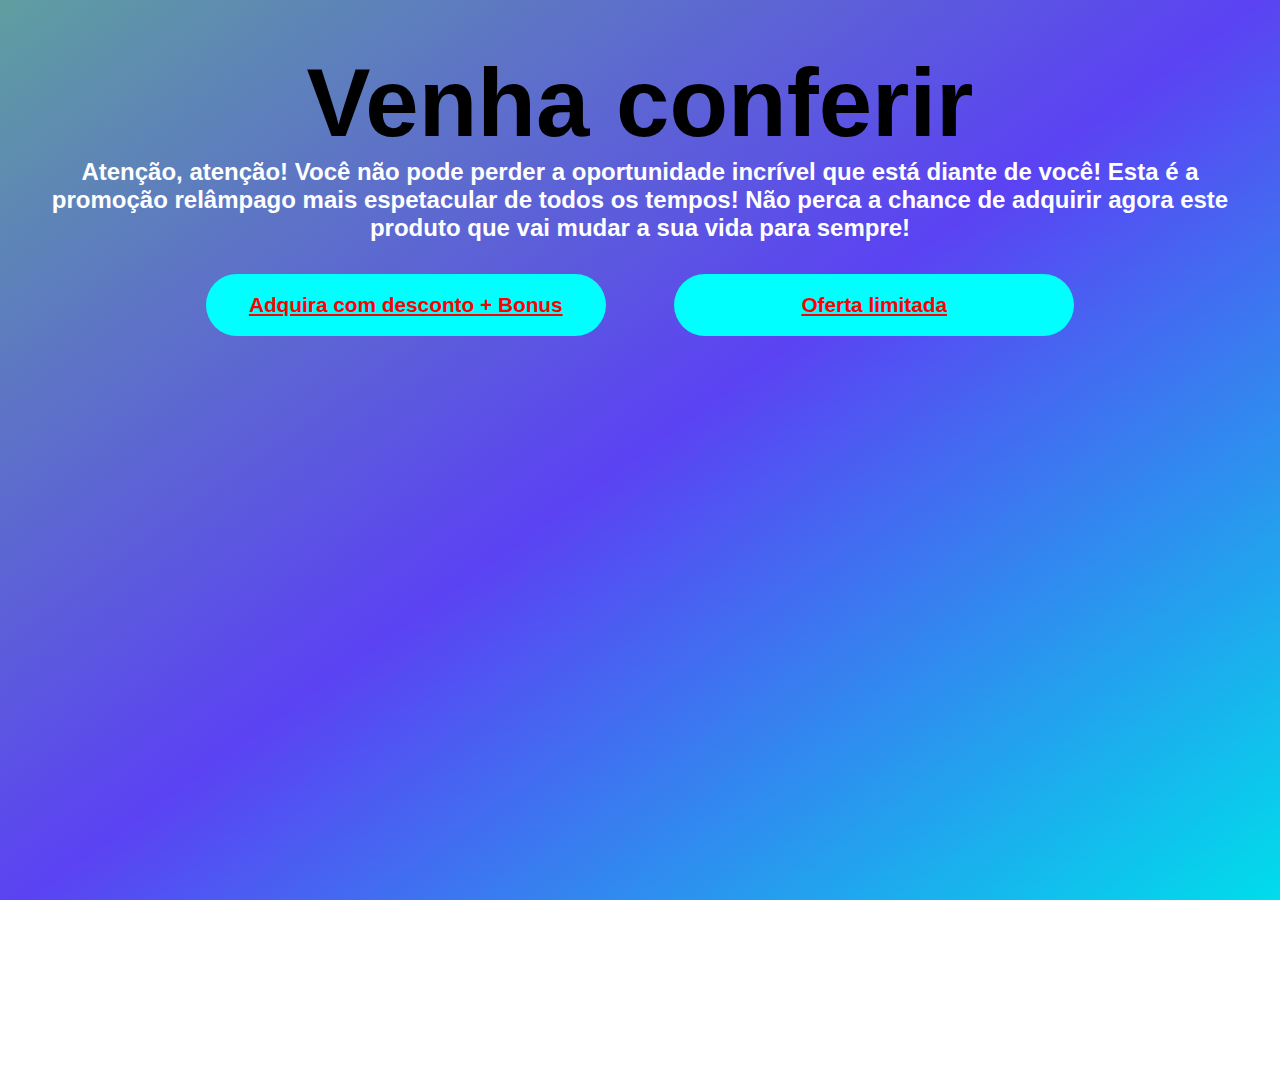
==== adquira.html @ 045e8c29 "finalização projeto" ====
<!DOCTYPE html>
<html lang="pt-br">
  <head>
    <meta charset="UTF-8" />
    <meta http-equiv="X-UA-Compatible" content="IE=edge" />
    <meta name="viewport" content="width=device-width, initial-scale=1.0" />
    <meta
      name="description"
      content="Aprenda técnicas de meditação para iniciantes com nossas dicas passo a passo. Reduza o estresse, melhore a saúde mental e encontre paz interior com nossos guias de meditação. Inclui mindfulness, respiração consciente e visualização criativa. Comece sua jornada de meditação hoje e transforme sua vida para melhor!"
    />
    <meta http-equiv="Cache-Control" content="max-age=3600, public" />
    <link rel="stylesheet" href="css/style.css" />
    <title>Seja Bem-Vindo</title>
  </head>
  <body>
    <section class="section-header-page-2">
      <h1 id="titulo-page2">Venha conferir</h1>
      <h2 class="subtitulo-page2">
        Atenção, atenção! Você não pode perder a oportunidade incrível que está
        diante de você! Esta é a promoção relâmpago mais espetacular de todos os
        tempos! Não perca a chance de adquirir agora este produto
        que vai mudar a sua vida para sempre!
      </h2>
      <a href="#"><button id="adquira-page2">Adquira com desconto + Bonus</button></a>
      <a href="#"><button id="adquira-page2">Oferta limitada</button></a>
    </section>
    <footer>
      <section class="container-footer">
        <h2 class="navegue-aqui">Atenção</h2>
        <h3 class="duvidas">Dúvidas?</h3>
        <p class="paragrafo">
          Este site não faz parte do site do Facebook ou Facebook Inc. Além
          disso, este site NÃO é endossado pelo Facebook de forma alguma.
          FACEBOOK é uma marca comercial da FACEBOOK, Inc.
        </p>
      </section>
    </footer>
  </body>
</html>
---- css/style.css ----
* {
    margin: 0;
    padding: 0;
    font-family: Arial, Helvetica, sans-serif;
    box-sizing: border-box;
    overflow-x: hidden;
    scroll-behavior: smooth;
}

:root {
    /* --cor-verde: #14A400; */
    --cor-verde: cadetblue;
    --cor-branco: #fff;
    --cor-cinza: #161719;
}

body {
    background: linear-gradient(to bottom, #161719 0%, #17181a 100%);
    height: 100vh;
}

header nav {
    position: absolute;
    padding: 0.5rem;
    padding-left: 2rem;
    display: flex;
    background-color: transparent;
}

header {
    background-image: url(../image/pexels-rodnae-productions-8312862.png);
    background-position: center;
    background-repeat: no-repeat;
    background-size: cover;
}

header nav ul {
    display: flex;
    list-style: none;
    gap: 25px;
    height: 7rem;
    margin-left: 3rem;
    justify-content: center;
    align-items: center;
    font-weight: 500;
}

.ancora {
    text-decoration: none;
    color: #fff;
}

.ancora {
    position: relative;
    display: inline-block;
}

.ancora::before {
    content: "";
    position: absolute;
    left: 0;
    bottom: 0;
    width: 100%;
    height: 2px;
    background-color: var(--cor-branco);
    border-radius: 4px;
    scale: 0.1;
    transform-origin: right;
    transition: scale 0.25s;
}

.ancora:hover {
    cursor: pointer;
}

.ancora:hover::before {
    scale: 1;
    transform-origin: left;
}

header nav img {
    position: relative;
    margin-top: 1rem;
    width: 5rem;
    height: 5rem;
}

.section-primary {
    height: 100vh;
    text-align: center;
}

.container-first-section {
    height: 100vh;
    background: rgba(22, 23, 25, 0.50);
    backdrop-filter: blur(4px);
    position: relative;
}

section .container-first-section h1 {
    padding-top: 10rem;
    text-align: center;
    font-size: 2.0rem;
    font-weight: bolder;
    color: var(--cor-branco);
}

section .container-first-section h1::selection {
    background-color: var(--cor-cinza);
    color: var(--cor-verde);
}

section .container-first-section a button {
    background-color: var(--cor-verde);
    color: var(--cor-branco);
    border: none;
    border-radius: 20px;
    width: 20rem;
    height: 2.5rem;
    margin-top: 14rem;
    font-size: 1.3rem;
    font-weight: bolder;
    text-decoration: underline;
}

section .container-first-section a button:hover {
    cursor: pointer;
}

.product-list {
    position: relative;
    z-index: 1;
    align-items: center;
    display: flex;
    justify-content: center;
    gap: 15px;
    max-width: 1300px;
    width: 100%;
}

.product-list li {
    padding: 1rem 0;
}

.card {
    /* width: 190px;
    height: 254px; */
    width: 300px;
    height: 250px;
    /* background-color: rgb(113, 206, 126); */
    background-color: var(--cor-verde);
    border: 2px solid var(--cor-verde);
    border-radius: 7px;
    position: relative;
    transition: all 0.3s ease-in-out;
}

.card:hover {
    transform: translateY(-5%);
}

.product-list:hover :not(:hover) {
    opacity: 80%;
}

.container-card-box {
    padding-top: 5rem;
    height: auto;
    display: grid;
    place-items: center;
    text-align: center;
}

.container-card-box h2 {
    color: var(--cor-branco);
    font-size: 2rem;
    margin-bottom: 5rem;
}

.container-card-box p {
    margin: 3rem 0 3rem 0;
    width:68vw;
    text-align: center;
    line-height: 1.8rem;
    color: var(--cor-branco);
    font-weight: 600;
}

footer {
    height: auto;
    background-color: #212223;
    padding-bottom: 0.5rem;
}

.container-footer {
    padding-left: 15vw;
    padding-right: 15vw;
    padding-top: 2vw;
}

.duvidas {
    font-size: 1rem;
    margin-bottom: 1vw;
    color: #fff;
    font-weight: bolder;
}

.paragrafo {
    color: #aeb1b6;
    font-weight: 500;
    font-size: 0.8rem;
    line-height: 2vw;
    color: #aeb1b6;
}

.navegue-aqui {
    font-size: 1rem;
    margin-bottom: 1vw;
    color: var(--cor-verde);
    font-weight: bolder;
    margin-top: 2vw;
}

footer .container-footer ul {
    list-style: none;
    display: flex;
}

footer .container-footer ul li {
    color: var(--cor-branco);
}

footer .container-footer ul {
    font-size: 0.8rem;
    gap: 15px;
}

.container-profissional {
    height: 100vh;
    text-align: center;
    background-color: var(--cor-branco);
    display: grid;
    place-items: center;
}

.container-profissional h2 {
    font-size: 2rem;
    margin-top: 3rem;
    margin-bottom: 2rem;
}

.container-card-profissional {
    background-color: var(--cor-verde);
    /* background-image: linear-gradient(144deg, var(--cor-verde), #5B42F3 50%, #00DDEB); */
    width: 25rem;
    height: auto;
    border-radius: 15px;
    padding: 1.5rem;
    margin-bottom: 3rem;
}

.card-profissional {
    display: grid;
    place-items: center;
    justify-content: center;
    align-items: center;
}

.social-media:before {
    content: " ";
    display: block;
    width: 100%;
    height: 2px;
    margin: 20px 0;
    background: #7cdacc;
}

.social-media a {
    position: relative;
    margin-right: 15px;
    text-decoration: none;
    color: inherit;
}

.social-media a:last-child {
    margin-right: 0;
}

.social-media a svg {
    width: 1.1rem;
    fill: currentColor;
}

/*-- Tooltip Social Media --*/
.tooltip-social {
    background: #262626;
    display: block;
    position: absolute;
    bottom: 0;
    left: 50%;
    padding: 0.5rem 0.4rem;
    border-radius: 5px;
    font-size: 0.8rem;
    font-weight: 600;
    opacity: 0;
    pointer-events: none;
    transform: translate(-50%, -90%);
    transition: all 0.2s ease;
    z-index: 1;
}

.tooltip-social:after {
    content: " ";
    position: absolute;
    bottom: 1px;
    left: 50%;
    border: solid;
    border-width: 10px 10px 0 10px;
    border-color: transparent;
    transform: translate(-50%, 100%);
}

.card-image-perfil {
    background-image: url(../image/pexels-gustavo-trotta-13790048.jpg);
    background-size: cover;
    height: 8rem;
    width: 8rem;
    border-radius: 50%;
}

.conteiner-imagem-perfil {
    background-color: var(--cor-branco);
    height: 4rem;
    width: 4rem;
}

.card-image-perfil h2 {
    position: relative;
    top: 50%;
    align-items: center;
}

.card-image-perfil h3 {
    font-size: 1rem;
}

.section-details {
    display: grid;
    justify-content: center;
    background-color: var(--cor-branco);
}

.container-details {
    width: 50vw;
    margin-bottom: 6rem;
}

.container-details h2 {
    text-align: left;
    margin-bottom: 3rem;
    font-size: 2rem;
    margin-top: 5rem;
}

.container-details details {
    display: flex;
    padding: 1rem;
    border: 0.8px solid var(--cor-cinza);
    color: var(--cor-verde);
    margin: 0.5rem;
    border-radius: 7px;
}

.container-details details p {
    color: var(--cor-cinza);
    margin-top: 0.1rem;
    margin-left: 0.5rem;
}

.container-details details:hover {
    cursor: pointer;
}

.container-details details span {
    display: flex;
    margin-top: 1rem;
}

.container-details details summary {
    font-weight: bolder;
    font-size: 1.2rem;

}

.section-hr {
    padding: 0 4rem;
    width: 100%;
    background-color: var(--cor-branco);
}

#card1-img {
    background-image: url(../image/pexels-karolina-grabowska-6629527.png);
    background-size: cover;
}

#card2-img {
    background-image: url(../image/pexels-yan-krukau-5794059.png);
    background-size: cover;
}

#card3-img {
    background-image: url(../image/pexels-anna-shvets-4587427.png);
    background-size: cover;
    background-position: center right;
}

.section-depoimentos {
    height: 100vh;
    display: grid;
    place-items: center;
    justify-content: center;
    background-color: var(--cor-branco);
    padding-bottom: 3rem;
}

.container-depoimentos {
    display: flex;
    justify-content: center;
}

.card-depoimento {
    width: 250px;
    height: 360px;
    border-radius: 20px;
    padding: 10px;
    background-color: var(--cor-verde);
    /* background-image: linear-gradient(144deg, var(--cor-verde), #5B42F3 50%, #00DDEB); */
}

.lista-depoimentos li img{
    display: inline-block;
    border-radius: 50%;
    width: 8rem;
    height: 8rem;
    position: relative;
    z-index: 2;
    bottom: -5rem;
    right: -25%;
    border: 6px solid var(--cor-branco);
}

.lista-depoimentos{
    position: relative;
    align-items: center;
    display: flex;
    justify-content: center;
    gap: 15px;
    max-width: 1300px;
    width: 100%;
}
.section-depoimentos h2{
    color: var(--cor-cinza);
    position: relative;
    bottom: -3rem;
    font-size: 2rem;

}

.card-depoimento h3{
    font-weight: 500;
    position: relative;
    top: 5rem;
    color: var(--cor-branco);
}
.card-depoimento .nome-depoimento1{
    font-weight: 800;
    position: relative;
    top: 7rem;
    font-size: 1.1rem;
}
.card-depoimento .nome-depoimento2{
    font-weight: 800;
    position: relative;
    top: 8.5rem;
    font-size: 1.1rem;
}
.card-depoimento .nome-depoimento3{
    font-weight: 800;
    position: relative;
    top:7rem;
    font-size: 1.1rem;
}
.card-depoimento .nome-depoimento4{
    font-weight: 800;
    position: relative;
    top: 8.3rem;
    font-size: 1.1rem;
}
a #adquira {
    background-color: var(--cor-verde);
    color: var(--cor-branco);
    border: none;
    border-radius: 20px;
    width: 26rem;
    height: 3.5rem;
    margin-top: 2rem;
    font-size: 1.3rem;
    font-weight: bolder;
    text-decoration: underline;
}

a #adquira:hover {
    cursor: pointer;
}

.section-header-page-2{
    padding: 3rem;
    text-align: center;
    place-items: center;
    justify-content: center;
    height: 100vh;
    background-image: linear-gradient(144deg, var(--cor-verde), #5B42F3 50%, #00DDEB); 
}
.section-header-page-2 #titulo-page2{
    font-size: 6rem;
}
.section-header-page-2 .subtitulo-page2{
    text-align: center;
    color: var(--cor-branco);
}
a #adquira-page2{
    background-color: cyan;
    outline: none;
    border: none;
    border-radius: 70px;
    width: 25rem;
    padding: 1.2rem;
    text-decoration: underline;
    font-size: 1.3rem;
    color: red;
    font-weight: bolder;
    margin: 2rem;
}
a #adquira-page2:hover{
    cursor: pointer;
}

@media (max-width: 800px) {
    .section-header-page-2{
        padding: 1rem;
        overflow-y: hidden;
    }
    .section-header-page-2 #titulo-page2{
        font-size: 4rem;
    }
    .section-header-page-2 .subtitulo-page2{
        margin-top: 1.3rem;
    }a #adquira-page2{
        margin: 1rem;
        font-size: 1rem;
        width: auto;
        padding: 1.5rem;
    }
    footer {
        height: auto;
        background-color: #212223;
        padding-bottom: 20px;
    }

    .container-footer {
        padding-left: 10vw;
        padding-right: 10vw;
        padding-top: 2vw;
    }

    .duvidas {
        font-size: 1.5rem;
        margin-bottom: 5vw;
        color: #fff;
        font-weight: bolder;
    }

    .paragrafo {
        text-align: left;
        color: #aeb1b6;
        font-weight: 600;
        font-size: 0.8rem;
        line-height: 5vw;
        margin-bottom: 4vw;
    }

    .navegue-aqui {
        font-size: 1.5rem;
        margin-bottom: 7vw;
        color: var(--cor-verde);
        font-weight: bolder;
        text-align: center;
    }

    .informacoes-final {
        align-items: center;
        justify-content: center;
        text-align: left;
        display: grid;
    }

    .container-card-box {
        padding: 2rem;
        height: auto;
    }

    .container-card-box p {
        margin-top: 5rem;
        padding: 0;
    }

    .card {
        width: 15rem;
        height: 15rem;
    }

    .card:hover {
        transform: translateY(0);
    }

    .ancora {
        font-size: 0.8rem;
    }

    header nav ul {
        display: none;
    }

    header nav img {
        width: 5rem;
        height: 5rem;
        padding: 0;
    }

    header nav {
        position: absolute;
        z-index: -1;
        padding: 0%;
        margin-left: 1rem;
    }

    .container-card-box p {
        text-align: center;
        line-break: auto;
        padding-bottom: 5rem;
    }

    section .container-first-section a button {
        margin-top: 30%;
        width: 18rem;
    }

    a #adquira {
        margin-top: 30%;
        width: auto;
        height: 3rem;
        font-size: auto;
        overflow-y: hidden;
    }

    .container-card-profissional {
        height: auto;
        width: auto;
        margin: 1.5rem;
        display: block;
    }

    section .container-first-section h1 {
        position: relative;
        width: auto;
        margin: 1.5rem;
    }

    .product-list:hover :not(:hover) {
        opacity: 100%;
    }

    .product-list li {
        padding: 0rem 0rem;

    }

    .container-details {
        width: 20rem;
    }
    .container-footer ul .ancora {
        font-size: 0.46rem;
    }

    #card3-img {
        background-image: url(../image/pexels-anna-shvets-4587427.png);
        background-size: cover;
        background-position: right;
    }
    .section-depoimentos h2{
        margin-left: 1.5rem;
    }
    .lista-depoimentos{
        display: block;
    }
    .container-profissional h2{
        margin-bottom: 1rem;
    } 
}

@media (max-width: 1100px) {
    .product-list {
        flex-wrap: wrap;
    }
    .lista-depoimentos{
        flex-wrap: wrap;
    }
    .section-depoimentos{
        height: auto;
    }
}
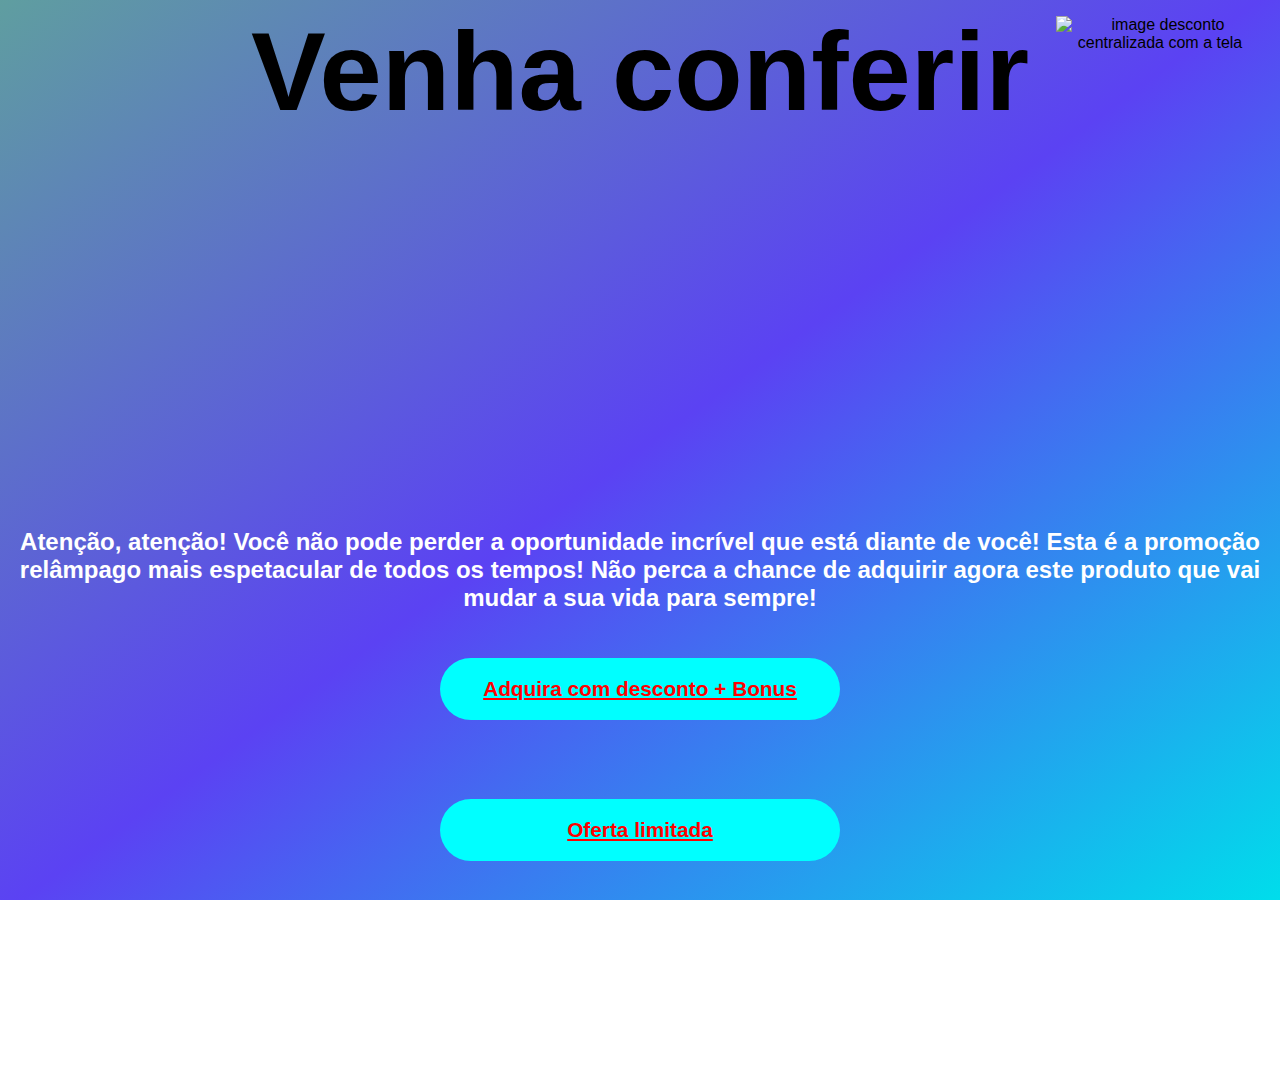
==== commit 5f45f47a: "finalização" ====
--- a/adquira.html
+++ b/adquira.html
@@ -14,8 +14,9 @@
   </head>
   <body>
     <section class="section-header-page-2">
-      <h1 id="titulo-page2">Venha conferir</h1>
-      <h2 class="subtitulo-page2">
+        <h1 id="titulo-page2">Venha conferir</h1><img src="image/image-from-rawpixel-id-2624099-original.png" alt="image desconto centralizada com a tela" id="img-desconto">
+        <iframe width="560" height="315" src="https://www.youtube.com/embed/QFts-u90DWc" title="YouTube video player" frameborder="0" allow="accelerometer; autoplay; clipboard-write; encrypted-media; gyroscope; picture-in-picture; web-share" allowfullscreen></iframe>
+        <h2 class="subtitulo-page2">
         Atenção, atenção! Você não pode perder a oportunidade incrível que está
         diante de você! Esta é a promoção relâmpago mais espetacular de todos os
         tempos! Não perca a chance de adquirir agora este produto
--- a/css/style.css
+++ b/css/style.css
@@ -514,7 +514,7 @@
 }
 
 .section-header-page-2{
-    padding: 3rem;
+    display: grid;
     text-align: center;
     place-items: center;
     justify-content: center;
@@ -522,7 +522,8 @@
     background-image: linear-gradient(144deg, var(--cor-verde), #5B42F3 50%, #00DDEB); 
 }
 .section-header-page-2 #titulo-page2{
-    font-size: 6rem;
+    font-size: 7rem;
+    margin-bottom: 2rem;
 }
 .section-header-page-2 .subtitulo-page2{
     text-align: center;
@@ -544,9 +545,22 @@
 a #adquira-page2:hover{
     cursor: pointer;
 }
+#img-desconto{
+    width: 13rem;
+    position: absolute;
+    top: 1rem;
+    right: 1rem;
+}
+iframe{
+    margin-bottom: 1rem;
+}
 
 @media (max-width: 800px) {
+    #img-desconto{
+        display: none;
+    }
     .section-header-page-2{
+        display: block;
         padding: 1rem;
         overflow-y: hidden;
     }
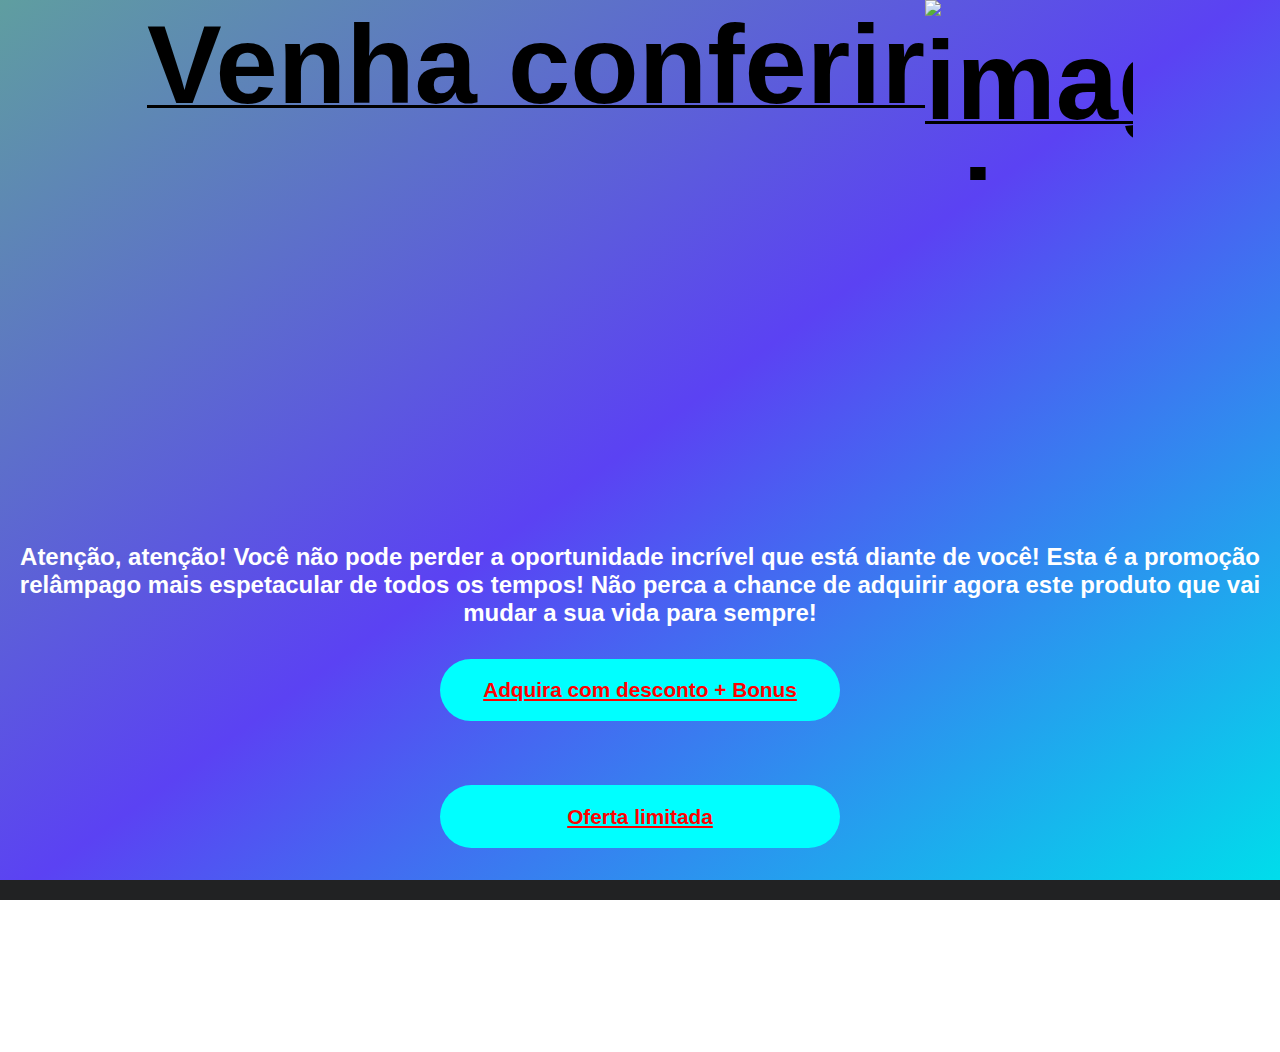
==== commit e285a2dd: "Textualização" ====
--- a/adquira.html
+++ b/adquira.html
@@ -14,7 +14,7 @@
   </head>
   <body>
     <section class="section-header-page-2">
-        <h1 id="titulo-page2">Venha conferir</h1><img src="image/image-from-rawpixel-id-2624099-original.png" alt="image desconto centralizada com a tela" id="img-desconto">
+        <h1 id="titulo-page2">Venha conferir<img src="image/image-from-rawpixel-id-2624099-original.png" alt="image desconto centralizada com a tela" id="img-desconto"></h1>
         <iframe width="560" height="315" src="https://www.youtube.com/embed/QFts-u90DWc" title="YouTube video player" frameborder="0" allow="accelerometer; autoplay; clipboard-write; encrypted-media; gyroscope; picture-in-picture; web-share" allowfullscreen></iframe>
         <h2 class="subtitulo-page2">
         Atenção, atenção! Você não pode perder a oportunidade incrível que está
@@ -22,8 +22,8 @@
         tempos! Não perca a chance de adquirir agora este produto
         que vai mudar a sua vida para sempre!
       </h2>
-      <a href="#"><button id="adquira-page2">Adquira com desconto + Bonus</button></a>
-      <a href="#"><button id="adquira-page2">Oferta limitada</button></a>
+      <a href="https://go.hotmart.com/M80331112R?dp=1"><button id="adquira-page2">Adquira com desconto + Bonus</button></a>
+      <a href="https://go.hotmart.com/Y79262974A"><button id="adquira-page2">Oferta limitada</button></a>
     </section>
     <footer>
       <section class="container-footer">
--- a/css/style.css
+++ b/css/style.css
@@ -79,6 +79,7 @@
 }
 
 header nav img {
+    filter: invert(100%);
     position: relative;
     margin-top: 1rem;
     width: 5rem;
@@ -179,7 +180,7 @@
 
 .container-card-box p {
     margin: 3rem 0 3rem 0;
-    width:68vw;
+    width: 68vw;
     text-align: center;
     line-height: 1.8rem;
     color: var(--cor-branco);
@@ -290,7 +291,9 @@
     width: 1.1rem;
     fill: currentColor;
 }
-
+.social-media a svg:hover{
+    filter: invert(100%);
+}
 /*-- Tooltip Social Media --*/
 .tooltip-social {
     background: #262626;
@@ -437,7 +440,7 @@
     /* background-image: linear-gradient(144deg, var(--cor-verde), #5B42F3 50%, #00DDEB); */
 }
 
-.lista-depoimentos li img{
+.lista-depoimentos li img {
     display: inline-block;
     border-radius: 50%;
     width: 8rem;
@@ -449,7 +452,7 @@
     border: 6px solid var(--cor-branco);
 }
 
-.lista-depoimentos{
+.lista-depoimentos {
     position: relative;
     align-items: center;
     display: flex;
@@ -458,7 +461,8 @@
     max-width: 1300px;
     width: 100%;
 }
-.section-depoimentos h2{
+
+.section-depoimentos h2 {
     color: var(--cor-cinza);
     position: relative;
     bottom: -3rem;
@@ -466,36 +470,41 @@
 
 }
 
-.card-depoimento h3{
+.card-depoimento h3 {
     font-weight: 500;
     position: relative;
     top: 5rem;
     color: var(--cor-branco);
 }
-.card-depoimento .nome-depoimento1{
+
+.card-depoimento .nome-depoimento1 {
     font-weight: 800;
     position: relative;
     top: 7rem;
     font-size: 1.1rem;
 }
-.card-depoimento .nome-depoimento2{
+
+.card-depoimento .nome-depoimento2 {
     font-weight: 800;
     position: relative;
     top: 8.5rem;
     font-size: 1.1rem;
 }
-.card-depoimento .nome-depoimento3{
+
+.card-depoimento .nome-depoimento3 {
     font-weight: 800;
     position: relative;
-    top:7rem;
+    top: 7rem;
     font-size: 1.1rem;
 }
-.card-depoimento .nome-depoimento4{
+
+.card-depoimento .nome-depoimento4 {
     font-weight: 800;
     position: relative;
     top: 8.3rem;
     font-size: 1.1rem;
 }
+
 a #adquira {
     background-color: var(--cor-verde);
     color: var(--cor-branco);
@@ -506,30 +515,36 @@
     margin-top: 2rem;
     font-size: 1.3rem;
     font-weight: bolder;
-    text-decoration: underline;
+    text-decoration: underline 3px;
 }
 
 a #adquira:hover {
     cursor: pointer;
 }
 
-.section-header-page-2{
+.section-header-page-2 {
     display: grid;
     text-align: center;
     place-items: center;
     justify-content: center;
-    height: 100vh;
-    background-image: linear-gradient(144deg, var(--cor-verde), #5B42F3 50%, #00DDEB); 
-}
-.section-header-page-2 #titulo-page2{
+    background-image: linear-gradient(144deg, var(--cor-verde), #5B42F3 50%, #00DDEB);
+}
+
+.section-header-page-2 #titulo-page2 {
     font-size: 7rem;
     margin-bottom: 2rem;
-}
-.section-header-page-2 .subtitulo-page2{
+    display: flex;
+    height: 20vh;
+    justify-content: space-between;
+    text-decoration: underline 3px;
+}
+
+.section-header-page-2 .subtitulo-page2 {
     text-align: center;
     color: var(--cor-branco);
 }
-a #adquira-page2{
+
+a #adquira-page2 {
     background-color: cyan;
     outline: none;
     border: none;
@@ -542,39 +557,47 @@
     font-weight: bolder;
     margin: 2rem;
 }
-a #adquira-page2:hover{
+
+a #adquira-page2:hover {
     cursor: pointer;
 }
-#img-desconto{
+
+#img-desconto {
     width: 13rem;
-    position: absolute;
     top: 1rem;
     right: 1rem;
 }
-iframe{
+
+iframe {
     margin-bottom: 1rem;
 }
 
 @media (max-width: 800px) {
-    #img-desconto{
+    #img-desconto {
         display: none;
     }
-    .section-header-page-2{
+
+    .section-header-page-2 {
         display: block;
         padding: 1rem;
         overflow-y: hidden;
     }
-    .section-header-page-2 #titulo-page2{
+
+    .section-header-page-2 #titulo-page2 {
         font-size: 4rem;
     }
-    .section-header-page-2 .subtitulo-page2{
+
+    .section-header-page-2 .subtitulo-page2 {
         margin-top: 1.3rem;
-    }a #adquira-page2{
+    }
+
+    a #adquira-page2 {
         margin: 1rem;
         font-size: 1rem;
         width: auto;
         padding: 1.5rem;
     }
+
     footer {
         height: auto;
         background-color: #212223;
@@ -702,6 +725,7 @@
     .container-details {
         width: 20rem;
     }
+
     .container-footer ul .ancora {
         font-size: 0.46rem;
     }
@@ -711,25 +735,30 @@
         background-size: cover;
         background-position: right;
     }
-    .section-depoimentos h2{
+
+    .section-depoimentos h2 {
         margin-left: 1.5rem;
     }
-    .lista-depoimentos{
+
+    .lista-depoimentos {
         display: block;
     }
-    .container-profissional h2{
+
+    .container-profissional h2 {
         margin-bottom: 1rem;
-    } 
+    }
 }
 
 @media (max-width: 1100px) {
     .product-list {
         flex-wrap: wrap;
     }
-    .lista-depoimentos{
+
+    .lista-depoimentos {
         flex-wrap: wrap;
     }
-    .section-depoimentos{
+
+    .section-depoimentos {
         height: auto;
     }
 }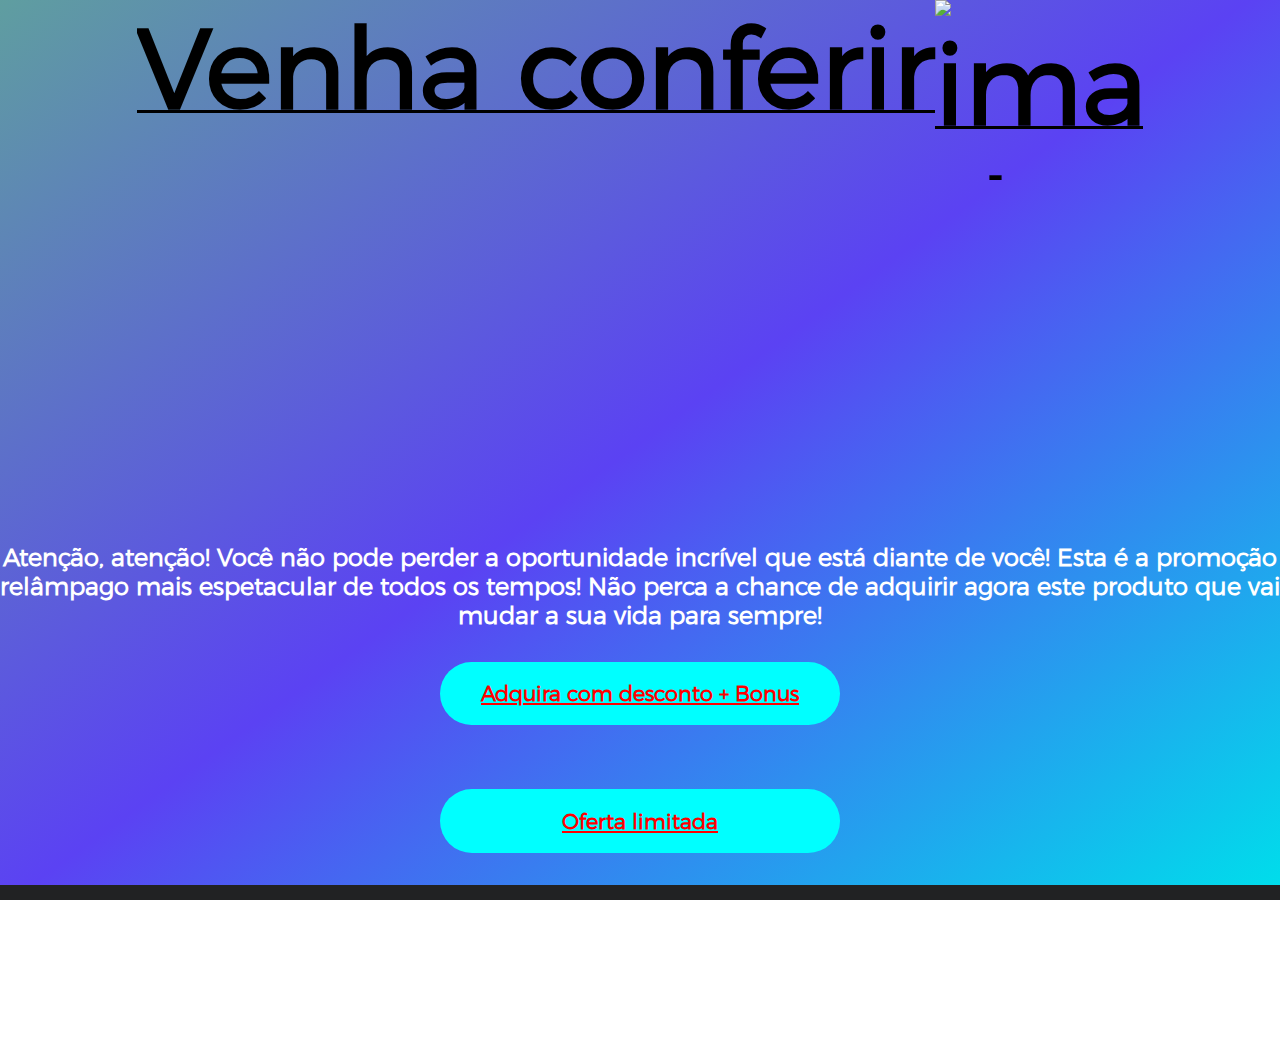
==== commit 8a3f6035: "Finalização site" ====
--- a/adquira.html
+++ b/adquira.html
@@ -15,7 +15,7 @@
   <body>
     <section class="section-header-page-2">
         <h1 id="titulo-page2">Venha conferir<img src="image/image-from-rawpixel-id-2624099-original.png" alt="image desconto centralizada com a tela" id="img-desconto"></h1>
-        <iframe width="560" height="315" src="https://www.youtube.com/embed/QFts-u90DWc" title="YouTube video player" frameborder="0" allow="accelerometer; autoplay; clipboard-write; encrypted-media; gyroscope; picture-in-picture; web-share" allowfullscreen></iframe>
+        <iframe height="315" src="https://www.youtube.com/embed/QFts-u90DWc" title="YouTube video player" frameborder="0" allow="accelerometer; autoplay; clipboard-write; encrypted-media; gyroscope; picture-in-picture; web-share" allowfullscreen></iframe>
         <h2 class="subtitulo-page2">
         Atenção, atenção! Você não pode perder a oportunidade incrível que está
         diante de você! Esta é a promoção relâmpago mais espetacular de todos os
--- a/css/style.css
+++ b/css/style.css
@@ -1,7 +1,7 @@
 * {
     margin: 0;
     padding: 0;
-    font-family: Arial, Helvetica, sans-serif;
+    font-family: montserrat, Arial, Helvetica, sans-serif;
     box-sizing: border-box;
     overflow-x: hidden;
     scroll-behavior: smooth;
@@ -237,7 +237,6 @@
 }
 
 .container-profissional {
-    height: 100vh;
     text-align: center;
     background-color: var(--cor-branco);
     display: grid;
@@ -324,8 +323,9 @@
 }
 
 .card-image-perfil {
-    background-image: url(../image/pexels-gustavo-trotta-13790048.jpg);
+    background-image: url(../image/image-perfil.jfif);
     background-size: cover;
+    background-position: center;
     height: 8rem;
     width: 8rem;
     border-radius: 50%;
@@ -480,33 +480,33 @@
 .card-depoimento .nome-depoimento1 {
     font-weight: 800;
     position: relative;
+    top: 5.5rem;
+    font-size: 1.1rem;
+}
+
+.card-depoimento .nome-depoimento2 {
+    font-weight: 800;
+    position: relative;
     top: 7rem;
     font-size: 1.1rem;
 }
 
-.card-depoimento .nome-depoimento2 {
-    font-weight: 800;
-    position: relative;
-    top: 8.5rem;
-    font-size: 1.1rem;
-}
-
 .card-depoimento .nome-depoimento3 {
     font-weight: 800;
     position: relative;
+    top: 5.5rem;
+    font-size: 1.1rem;
+}
+
+.card-depoimento .nome-depoimento4 {
+    font-weight: 800;
+    position: relative;
     top: 7rem;
     font-size: 1.1rem;
 }
 
-.card-depoimento .nome-depoimento4 {
-    font-weight: 800;
-    position: relative;
-    top: 8.3rem;
-    font-size: 1.1rem;
-}
-
 a #adquira {
-    background-color: var(--cor-verde);
+    background-image: linear-gradient(144deg, var(--cor-verde), #5B42F3 50%, #00DDEB);
     color: var(--cor-branco);
     border: none;
     border-radius: 20px;
@@ -537,6 +537,7 @@
     height: 20vh;
     justify-content: space-between;
     text-decoration: underline 3px;
+    overflow-y: hidden;
 }
 
 .section-header-page-2 .subtitulo-page2 {
@@ -571,7 +572,10 @@
 iframe {
     margin-bottom: 1rem;
 }
-
+@font-face {
+    font-family: montserrat;
+    src: url(/font/Montserrat-Light.otf) format('opentype');
+  }
 @media (max-width: 800px) {
     #img-desconto {
         display: none;
@@ -695,7 +699,8 @@
     a #adquira {
         margin-top: 30%;
         width: auto;
-        height: 3rem;
+        height: 5rem;
+        padding: 1rem;
         font-size: auto;
         overflow-y: hidden;
     }
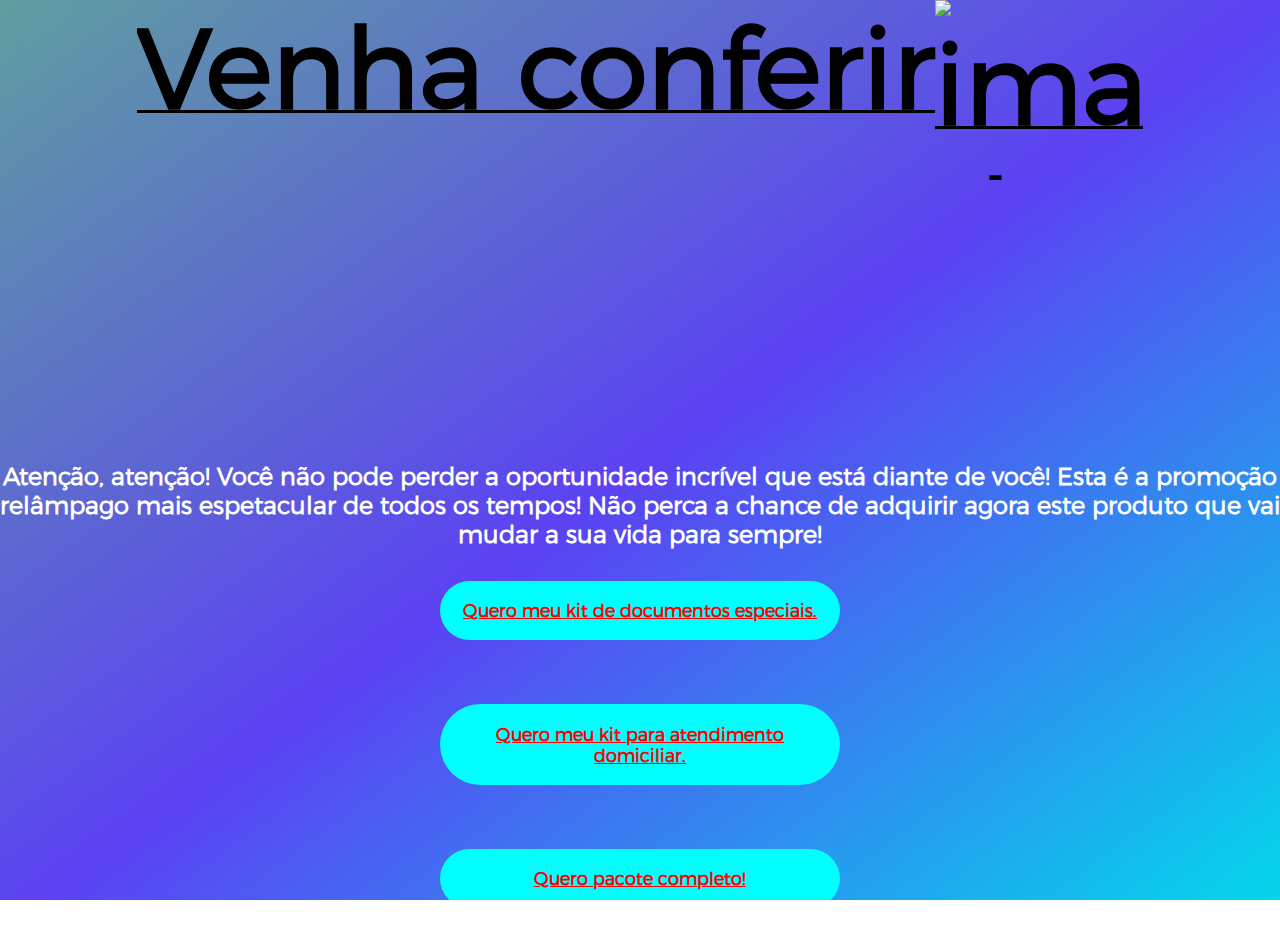
==== commit 4bdbac50: "Finalização Projeto" ====
--- a/adquira.html
+++ b/adquira.html
@@ -4,10 +4,8 @@
     <meta charset="UTF-8" />
     <meta http-equiv="X-UA-Compatible" content="IE=edge" />
     <meta name="viewport" content="width=device-width, initial-scale=1.0" />
-    <meta
-      name="description"
-      content="Aprenda técnicas de meditação para iniciantes com nossas dicas passo a passo. Reduza o estresse, melhore a saúde mental e encontre paz interior com nossos guias de meditação. Inclui mindfulness, respiração consciente e visualização criativa. Comece sua jornada de meditação hoje e transforme sua vida para melhor!"
-    />
+    <link rel="shortcut icon" href="image/logo.png" type="image/x-icon" sizes="64x64">
+    <meta name="description" content="Aprenda técnicas de meditação para iniciantes com nossas dicas passo a passo. Reduza o estresse, melhore a saúde mental e encontre paz interior com nossos guias de meditação. Inclui mindfulness, respiração consciente e visualização criativa. Comece sua jornada de meditação hoje e transforme sua vida para melhor!"/>
     <meta http-equiv="Cache-Control" content="max-age=3600, public" />
     <link rel="stylesheet" href="css/style.css" />
     <title>Seja Bem-Vindo</title>
@@ -15,26 +13,21 @@
   <body>
     <section class="section-header-page-2">
         <h1 id="titulo-page2">Venha conferir<img src="image/image-from-rawpixel-id-2624099-original.png" alt="image desconto centralizada com a tela" id="img-desconto"></h1>
-        <iframe height="315" src="https://www.youtube.com/embed/QFts-u90DWc" title="YouTube video player" frameborder="0" allow="accelerometer; autoplay; clipboard-write; encrypted-media; gyroscope; picture-in-picture; web-share" allowfullscreen></iframe>
+        <script src="https://cdn.lordicon.com/ritcuqlt.js"></script>
+        <lord-icon
+            src="https://cdn.lordicon.com/slkvcfos.json"
+            trigger="hover"
+            style="width:250px;height:250px">
+        </lord-icon>
         <h2 class="subtitulo-page2">
         Atenção, atenção! Você não pode perder a oportunidade incrível que está
         diante de você! Esta é a promoção relâmpago mais espetacular de todos os
         tempos! Não perca a chance de adquirir agora este produto
         que vai mudar a sua vida para sempre!
       </h2>
-      <a href="https://go.hotmart.com/M80331112R?dp=1"><button id="adquira-page2">Adquira com desconto + Bonus</button></a>
-      <a href="https://go.hotmart.com/Y79262974A"><button id="adquira-page2">Oferta limitada</button></a>
+      <a href="https://go.hotmart.com/Y79262974A"><button id="adquira-page2">Quero meu kit de documentos especiais.</button></a>
+      <a href="https://go.hotmart.com/M80331112R?dp=1"><button id="adquira-page2">Quero meu kit para atendimento domiciliar.</button></a>
+      <a href="https://pay.hotmart.com/U80485134U"><button id="adquira-page2">Quero pacote completo!</button></a>
     </section>
-    <footer>
-      <section class="container-footer">
-        <h2 class="navegue-aqui">Atenção</h2>
-        <h3 class="duvidas">Dúvidas?</h3>
-        <p class="paragrafo">
-          Este site não faz parte do site do Facebook ou Facebook Inc. Além
-          disso, este site NÃO é endossado pelo Facebook de forma alguma.
-          FACEBOOK é uma marca comercial da FACEBOOK, Inc.
-        </p>
-      </section>
-    </footer>
   </body>
 </html>
--- a/css/style.css
+++ b/css/style.css
@@ -28,7 +28,7 @@
 }
 
 header {
-    background-image: url(../image/pexels-rodnae-productions-8312862.png);
+    background-image: url(../image/fisioterapeuta-trabalhando-com-paciente-idoso-na-clinica-moderna.jpg);
     background-position: center;
     background-repeat: no-repeat;
     background-size: cover;
@@ -79,11 +79,10 @@
 }
 
 header nav img {
-    filter: invert(100%);
-    position: relative;
-    margin-top: 1rem;
-    width: 5rem;
-    height: 5rem;
+    position: relative;
+    width: 7rem;
+    height: 7rem;
+    filter: contrast(100) invert(100%);
 }
 
 .section-primary {
@@ -93,13 +92,13 @@
 
 .container-first-section {
     height: 100vh;
-    background: rgba(22, 23, 25, 0.50);
+    background: rgba(22, 23, 25, 0.40);
     backdrop-filter: blur(4px);
     position: relative;
 }
 
 section .container-first-section h1 {
-    padding-top: 10rem;
+    padding-top: 15rem;
     text-align: center;
     font-size: 2.0rem;
     font-weight: bolder;
@@ -269,7 +268,7 @@
 .social-media:before {
     content: " ";
     display: block;
-    width: 100%;
+    width: 8rem;
     height: 2px;
     margin: 20px 0;
     background: #7cdacc;
@@ -323,7 +322,7 @@
 }
 
 .card-image-perfil {
-    background-image: url(../image/image-perfil.jfif);
+    background-image: url(../image/foto-perfil.jfif);
     background-size: cover;
     background-position: center;
     height: 8rem;
@@ -402,19 +401,18 @@
 }
 
 #card1-img {
-    background-image: url(../image/pexels-karolina-grabowska-6629527.png);
+    background-image: url(../image/WhatsApp\ Image\ 2023-03-07\ at\ 14.52.57\ \(1\).jpeg);
     background-size: cover;
 }
 
 #card2-img {
-    background-image: url(../image/pexels-yan-krukau-5794059.png);
+    background-image: url(../image/WhatsApp\ Image\ 2023-03-07\ at\ 14.52.58.jpeg);
     background-size: cover;
 }
 
 #card3-img {
-    background-image: url(../image/pexels-anna-shvets-4587427.png);
+    background-image: url(../image/WhatsApp\ Image\ 2023-03-07\ at\ 14.52.58\ \(1\).jpeg);
     background-size: cover;
-    background-position: center right;
 }
 
 .section-depoimentos {
@@ -513,7 +511,7 @@
     width: 26rem;
     height: 3.5rem;
     margin-top: 2rem;
-    font-size: 1.3rem;
+    font-size: 1.1rem;
     font-weight: bolder;
     text-decoration: underline 3px;
 }
@@ -549,11 +547,11 @@
     background-color: cyan;
     outline: none;
     border: none;
-    border-radius: 70px;
+    border-radius: 50px;
     width: 25rem;
     padding: 1.2rem;
     text-decoration: underline;
-    font-size: 1.3rem;
+    font-size: 1.1rem;
     color: red;
     font-weight: bolder;
     margin: 2rem;
@@ -713,6 +711,7 @@
     }
 
     section .container-first-section h1 {
+        padding-top: 10rem;
         position: relative;
         width: auto;
         margin: 1.5rem;
@@ -736,7 +735,7 @@
     }
 
     #card3-img {
-        background-image: url(../image/pexels-anna-shvets-4587427.png);
+        background-image: url(../image/WhatsApp\ Image\ 2023-03-07\ at\ 14.52.58\ \(1\).jpeg);
         background-size: cover;
         background-position: right;
     }
